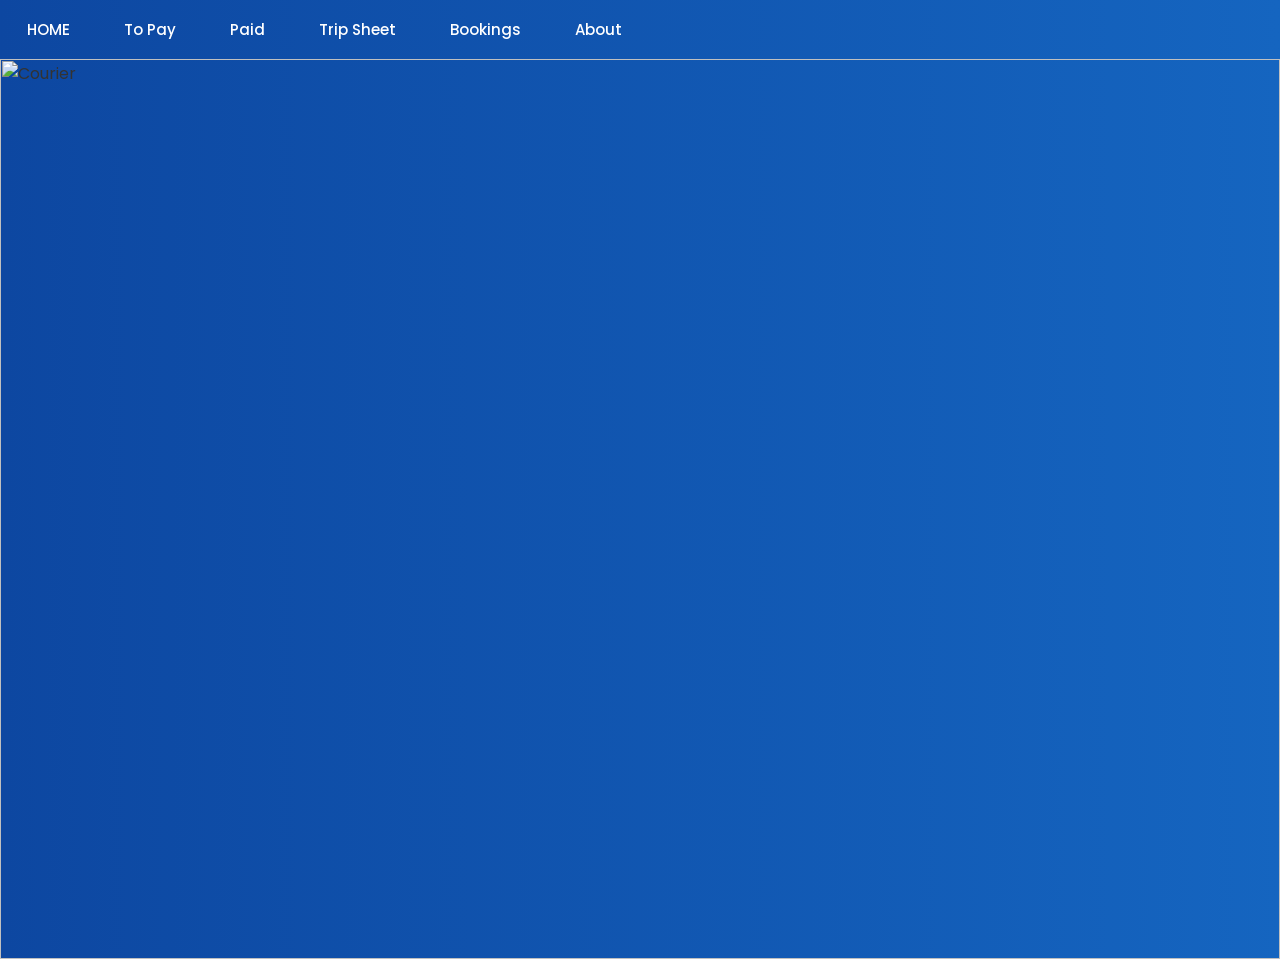
==== about.html @ 9e2d60be "Add files via upload" ====
<html>
    <head>
        <title>Home Page</title>
        <link rel="stylesheet" href="index.css">
       <style>
        img {
            display: flex;
            justify-content: center;
            width: 100%;
            height: 100%;
            object-fit: contain;
        }
       </style>
    </head>
    <body>       
<div class="container">
    <ul>
         <li><a href="Home-Page-index.html">HOME</a></li>
        <li><a href="topay.html">To Pay</a></li>
        <li><a href="paid.html">Paid</a></li>
        <li><a href="tripsheet.html">Trip Sheet</a></li>
        <li><a href="bookings.html">Bookings</a></li>
        <li><a href="about.html">About</a></li>
    </ul>
    <img src="images/coming-way-1.jpg" alt="Courier">
</div>
</body>
</html>
---- index.css ----
@import url('https://fonts.googleapis.com/css2?family=Poppins:wght@300;400;500;600&display=swap');

*{
    margin:0;
    padding:0;
    box-sizing:border-box;
    font-family:'Poppins',sans-serif;
}

body{
    background:#eef3f9;
    color:#333;
}

/* Navigation */

.container{
    width:100%;
    background:linear-gradient(90deg,#0d47a1,#1565c0);
    box-shadow:0 3px 10px rgba(0,0,0,.2);
}

.container ul{
    list-style:none;
    display:flex;
    justify-content:flex-start;
    align-items:flex-start;
}

.container ul li{
    margin:0 5px;
}

.container ul li a{
    display:block;
    padding:18px 22px;
    color:#fff;
    text-decoration:none;
    font-size:15px;
    font-weight:500;
    transition:.3s;
}

.container ul li a:hover{
    background:white;
    color:#1565c0;
    border-radius:6px;
}

/* Header */
.header{
    width:95%;
    margin:20px auto;
    background:white;
    padding:25px;
    border-radius:10px;
    position:relative;
}

.header h1{
    color:#1565c0;
}

.meta-info{
    position:absolute;
    right:25px;
    top:25px;
}
.inline-fields{
    display:flex;
    gap:15px;
}

.inline-fields input{
    flex:1;
}

/* Common boxes */
.lrform,
.form-section,
.article-section,
.charges-section,
.details-wrapper,
.delivery-box,
#form-group4{
    background:white;
    padding:20px;
    border-radius:10px;
    box-shadow:0 3px 10px #ccc;
}


/* From To */
.lrform{
    width:95%;
    margin:20px auto;
}

.form1{
    display:grid;
    grid-template-columns:80px 1fr 80px 1fr;
    gap:15px;
    align-items:center;
}


/* Consignor Consignee */
.lrdetails{
    width:95%;
    margin:20px auto;
    display:grid;
    grid-template-columns:1fr 1fr;
    gap:20px;
}

.form-section{
    display:flex;
    flex-direction:column;
    gap:10px;
}

label{
    font-weight:600;
    color:#1565c0;
}


/* Inputs */
input,
select{
    padding:10px;
    border:1px solid #ccc;
    border-radius:6px;
    width:100%;
}


/* Booking Section */
.booking-container{
    width:95%;
    margin:20px auto;
    display:grid;
    grid-template-columns:2fr 1fr;
    gap:20px;
}


/* Tables */
table{
    width:100%;
    border-collapse:collapse;
}

th{
    background:#1565c0;
    color:white;
    padding:10px;
}

td{
    padding:8px;
    border-bottom:1px solid #ddd;
}


/* Details */
.details-wrapper{
    width:75%;
}


#form-group1{
    display:flex;
    gap:15px;
    margin-bottom:20px;
}


#form-group1 div{
    display:flex;
    flex-direction:column;
}


#form-group2{
    display:flex;
    gap:15px;
}


.small-input{
    width:120px;
    height:35px;
}


/* Delivery */
.delivery-box{
    width:250px;
    height:max-content;
}

.delivery-box .field{
    display:flex;
    gap:10px;
    margin-bottom:15px;
}


/* Buttons */
button{
    background:#1565c0;
    color:white;
    border:none;
    padding:12px 20px;
    border-radius:6px;
    cursor:pointer;
}


#form-group4{
    width:95%;
    margin:30px auto;
    display:flex;
    justify-content:center;
    gap:20px;
}


/* Mobile */
@media(max-width:900px){

    .lrdetails,
    .booking-container{
        grid-template-columns:1fr;
    }

    .form1{
        grid-template-columns:1fr;
    }

    #form-group1,
    #form-group2{
        flex-wrap:wrap;
    }

    .details-wrapper,
    .delivery-box{
        width:100%;
    }

}
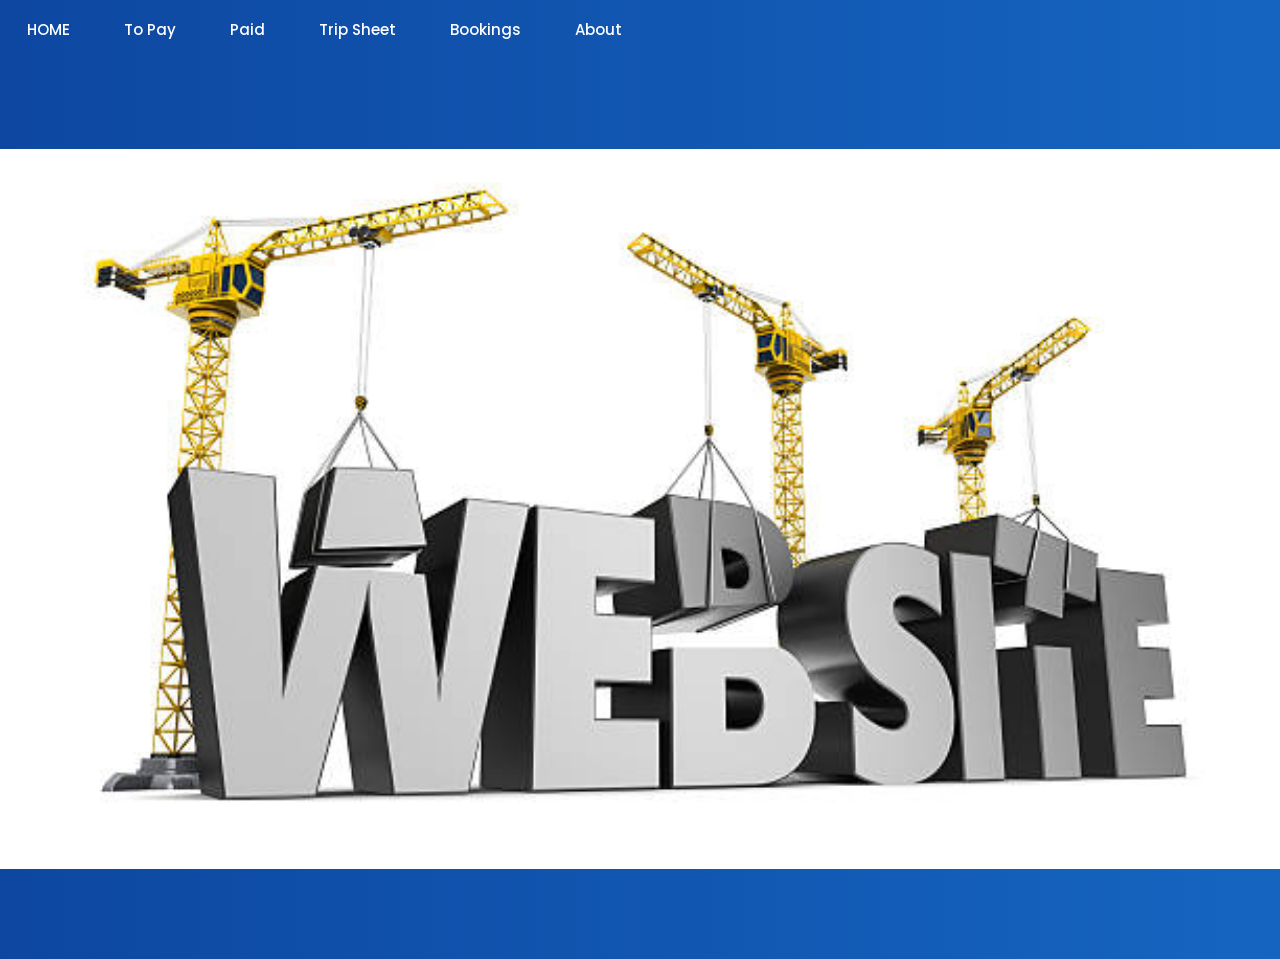
==== commit 89f2481e: "Add files via upload" ====
--- a/about.html
+++ b/about.html
@@ -15,7 +15,7 @@
     <body>       
 <div class="container">
     <ul>
-         <li><a href="Home-Page-index.html">HOME</a></li>
+         <li><a href="index.html">HOME</a></li>
         <li><a href="topay.html">To Pay</a></li>
         <li><a href="paid.html">Paid</a></li>
         <li><a href="tripsheet.html">Trip Sheet</a></li>
